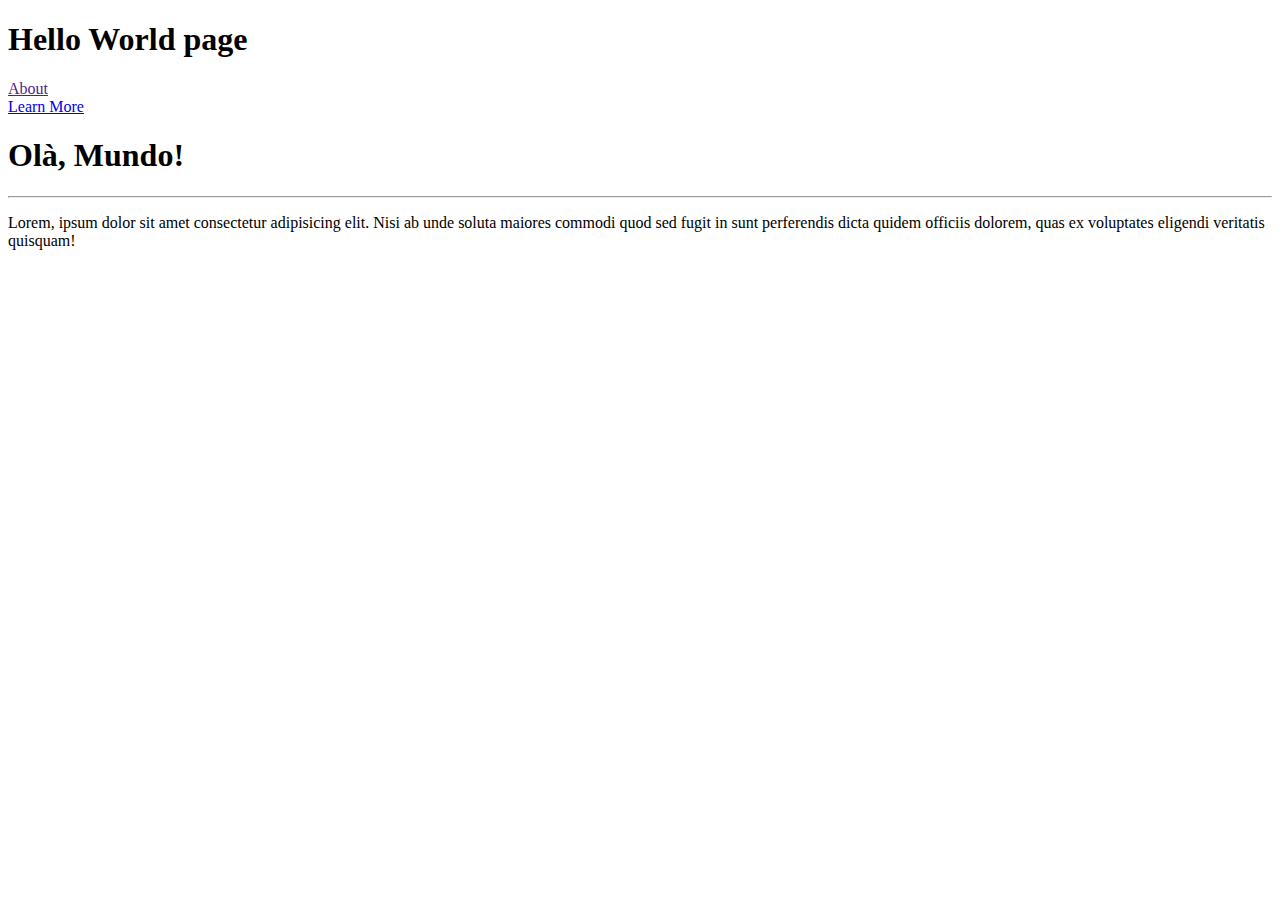
==== Site-exemplo/index.html @ eefd22ef "criei a pagina about do site ola mundo" ====
<!DOCTYPE html>
<html lang="pt-br">
<head>
    <meta charset="UTF-8">
    <meta name="viewport" content="width=device-width, initial-scale=1.0">
    <meta name="author" content="Amilton Bandeira">
    <title>Hello World</title>
</head>
<body>
    <header>
        <h1>Hello World page</h1>
        <nav><a href="">About</a></nav>
        <nav><a href="Learn/LearnMore.html">Learn More</a></nav>
    </header>
    <main>
        <h1>Olà, Mundo!</h1>
        <hr>
        <p>Lorem, ipsum dolor sit amet consectetur adipisicing elit. Nisi ab unde soluta maiores commodi quod sed fugit in sunt perferendis dicta quidem officiis dolorem, quas ex voluptates eligendi veritatis quisquam!</p>
    </main>
</body>
</html>
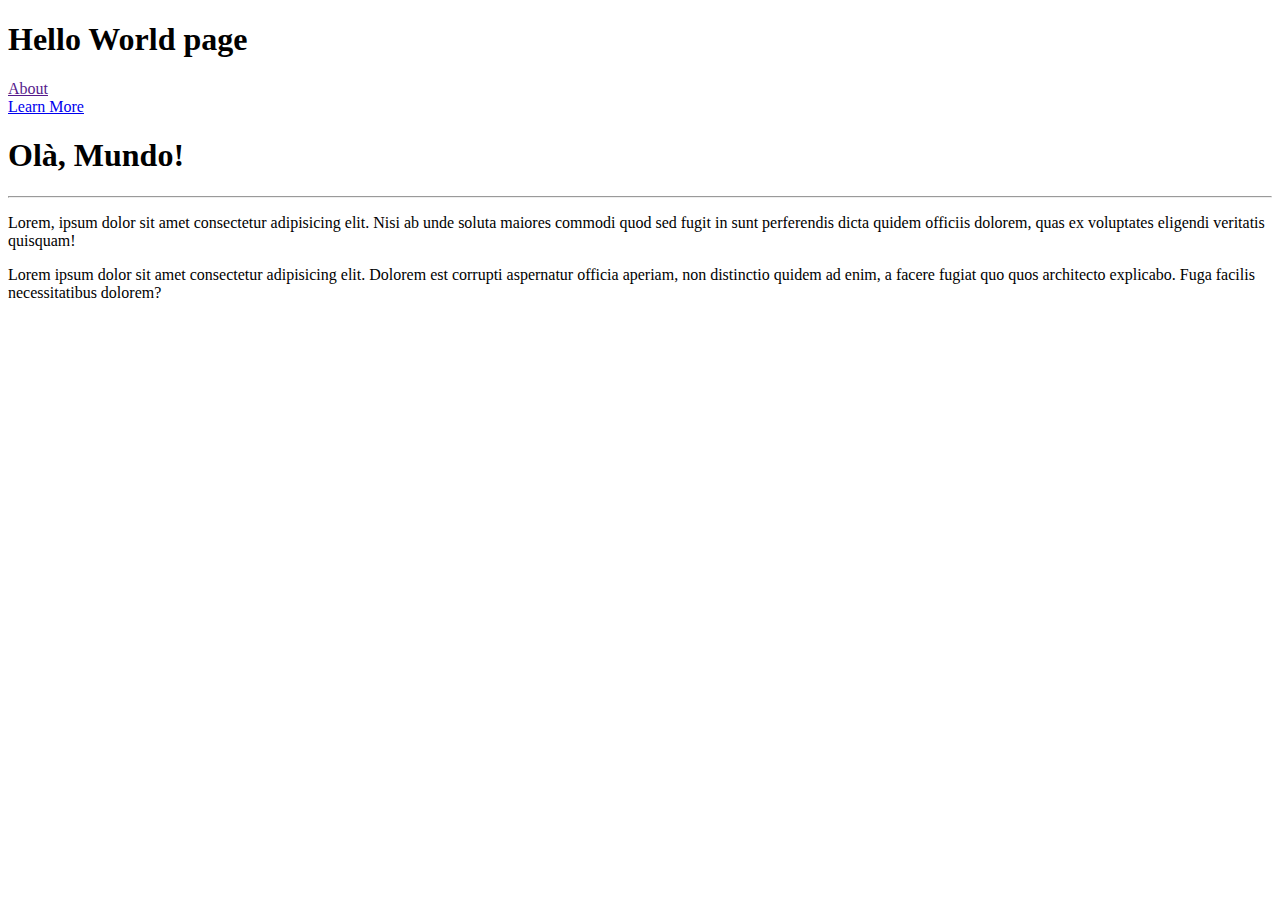
==== commit 6a85262f: "mai sum p na pagina principla" ====
--- a/Site-exemplo/index.html
+++ b/Site-exemplo/index.html
@@ -16,6 +16,7 @@
         <h1>Olà, Mundo!</h1>
         <hr>
         <p>Lorem, ipsum dolor sit amet consectetur adipisicing elit. Nisi ab unde soluta maiores commodi quod sed fugit in sunt perferendis dicta quidem officiis dolorem, quas ex voluptates eligendi veritatis quisquam!</p>
+        <p>Lorem ipsum dolor sit amet consectetur adipisicing elit. Dolorem est corrupti aspernatur officia aperiam, non distinctio quidem ad enim, a facere fugiat quo quos architecto explicabo. Fuga facilis necessitatibus dolorem?</p>
     </main>
 </body>
 </html>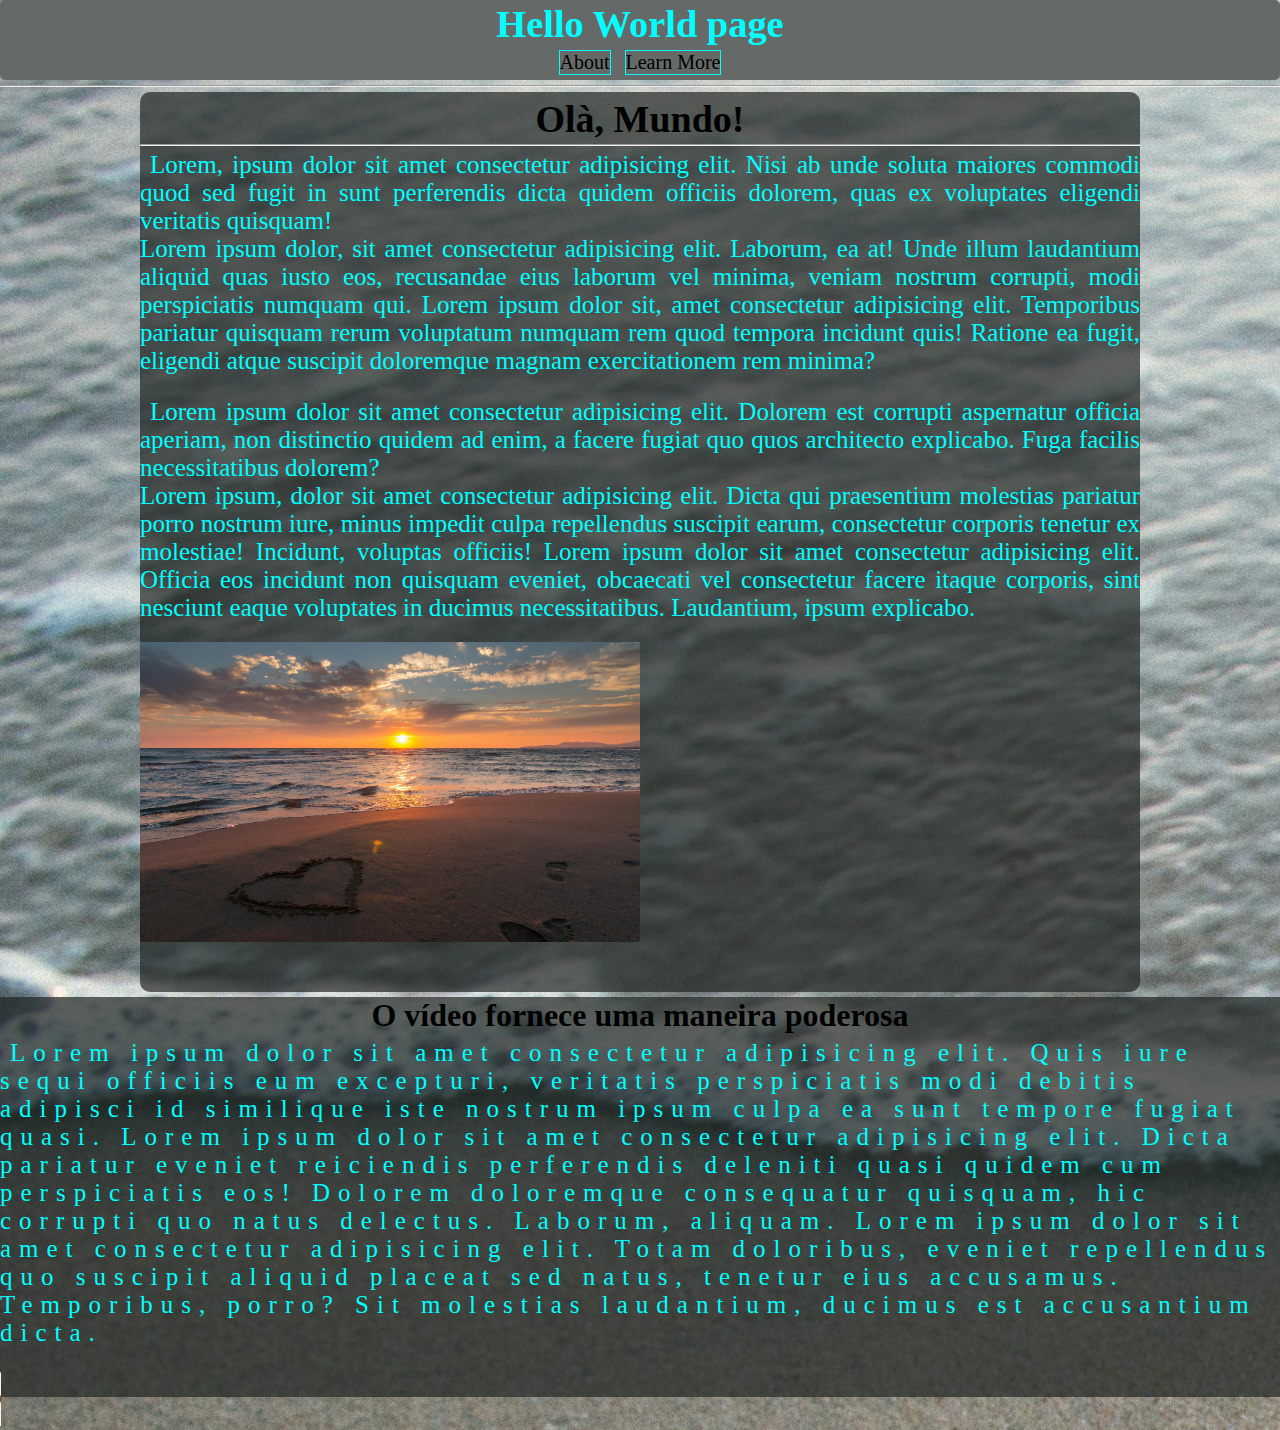
==== commit 7553694f: "muitas atualizacoes no projecto" ====
--- a/Site-exemplo/index.html
+++ b/Site-exemplo/index.html
@@ -5,18 +5,36 @@
     <meta name="viewport" content="width=device-width, initial-scale=1.0">
     <meta name="author" content="Amilton Bandeira">
     <title>Hello World</title>
+    <link rel="stylesheet" href="css/estilo.css">
 </head>
 <body>
     <header>
         <h1>Hello World page</h1>
-        <nav><a href="">About</a></nav>
-        <nav><a href="Learn/LearnMore.html">Learn More</a></nav>
+        <nav><a href="About/about.html" target="_self" rel="next">About</a></nav>
+        <nav><a href="Learn/LearnMore.html" target="_self" rel="nex">Learn More</a></nav>
     </header>
+    <hr>
     <main>
         <h1>Olà, Mundo!</h1>
         <hr>
-        <p>Lorem, ipsum dolor sit amet consectetur adipisicing elit. Nisi ab unde soluta maiores commodi quod sed fugit in sunt perferendis dicta quidem officiis dolorem, quas ex voluptates eligendi veritatis quisquam!</p>
-        <p>Lorem ipsum dolor sit amet consectetur adipisicing elit. Dolorem est corrupti aspernatur officia aperiam, non distinctio quidem ad enim, a facere fugiat quo quos architecto explicabo. Fuga facilis necessitatibus dolorem?</p>
+        <p>Lorem, ipsum dolor sit amet consectetur adipisicing elit. Nisi ab unde soluta maiores commodi quod sed fugit in sunt perferendis dicta quidem officiis dolorem, quas ex voluptates eligendi veritatis quisquam! <br> Lorem ipsum dolor, sit amet consectetur adipisicing elit. Laborum, ea at! Unde illum laudantium aliquid quas iusto eos, recusandae eius laborum vel minima, veniam nostrum corrupti, modi perspiciatis numquam qui. Lorem ipsum dolor sit, amet consectetur adipisicing elit. Temporibus pariatur quisquam rerum voluptatum numquam rem quod tempora incidunt quis! Ratione ea fugit, eligendi atque suscipit doloremque magnam exercitationem rem minima?</p>
+        <br>
+        <p>Lorem ipsum dolor sit amet consectetur adipisicing elit. Dolorem est corrupti aspernatur officia aperiam, non distinctio quidem ad enim, a facere fugiat quo quos architecto explicabo. Fuga facilis necessitatibus dolorem? <br>Lorem ipsum, dolor sit amet consectetur adipisicing elit. Dicta qui praesentium molestias pariatur porro nostrum iure, minus impedit culpa repellendus suscipit earum, consectetur corporis tenetur ex molestiae! Incidunt, voluptas officiis! Lorem ipsum dolor sit amet consectetur adipisicing elit. Officia eos incidunt non quisquam eveniet, obcaecati vel consectetur facere itaque corporis, sint nesciunt eaque voluptates in ducimus necessitatibus. Laudantium, ipsum explicabo. </p>
+        <div>
+            <picture>
+                <img src="normal/pexels-pixabay-269583.jpg" alt="#">
+            </picture>
+        </div>
     </main>
+    <footer>
+        <H1>O vídeo fornece uma maneira poderosa</H1>
+        <p>Lorem ipsum dolor sit amet consectetur adipisicing elit. Quis iure sequi officiis eum excepturi, veritatis perspiciatis modi debitis adipisci id similique iste nostrum ipsum culpa ea sunt tempore fugiat quasi. Lorem ipsum dolor sit amet consectetur adipisicing elit. Dicta pariatur eveniet reiciendis perferendis deleniti quasi quidem cum perspiciatis eos! Dolorem doloremque consequatur quisquam, hic corrupti quo natus delectus. Laborum, aliquam. Lorem ipsum dolor sit amet consectetur adipisicing elit. Totam doloribus, eveniet repellendus quo suscipit aliquid placeat sed natus, tenetur eius accusamus. Temporibus, porro? Sit molestias laudantium, ducimus est accusantium dicta.</p>
+        <audio controls autoplay >
+            <source src="audios/06.Nirvana - Polly.mp3" type="audio/mp3">
+            <source src="audios/06.Nirvana - Polly.mp3" type="audio/mpeg">
+            <source src="audios/06.Nirvana - Polly.ogg" type="audio/ogg">
+            <source src="audios/06.Nirvana - Polly.wav" type="audio/wav">
+        </audio>
+    </footer>
 </body>
 </html>--- a/Site-exemplo/css/estilo.css
+++ b/Site-exemplo/css/estilo.css
@@ -0,0 +1,114 @@
+@charset "UTF-8";
+*{
+    padding: 0px;
+    margin: 0px;
+    outline: 0px;
+}
+body{
+    background-image: url(../normal/pexels-porapak-apichodilok-348520.jpg);
+    min-width: 320px;
+    max-width: 1990px;
+}
+header{
+    height: 80px;
+    border-radius: 5px;
+    background-color: rgb(101, 105, 104);
+    text-align: center;
+    margin-bottom: 5px;
+}
+header h1{
+    padding-top: 5px;
+    margin-bottom: 5px;
+}
+header:hover{
+    background-color: rgb(101, 105, 104);
+    color: aqua;
+}
+header h1:hover{
+    transform: scale(1.2);
+    transition: 1s;
+}
+header nav{
+    display: inline-block;
+    margin-top: 3px;
+    border: solid 1px aqua;
+    font-size: 20px;
+    margin-left: 5px;
+    margin-right: 5px;
+}
+header nav:hover{
+    transform: scale(1.1);
+    transition: 0.8;
+}
+header nav a{
+    text-decoration: none;
+    color: black;
+    font-weight: 400;
+}
+header nav a:hover{
+    color: green;
+    background-color: greenyellow;
+}
+main{
+    min-width: 320px;
+    max-width: 1000px;
+    margin: auto;
+    background-color: rgba(33, 37, 35, 0.699);
+    height: 900px;
+    border-radius: 10px;
+    margin-top: 5px;
+}
+main h1{
+    text-align: center;
+    margin-bottom: 3px;
+    padding-top: 5px;
+    font-size: 38px;
+}
+main h1:hover{
+    transform: scale(1.2);
+    transition: 1s;
+    color: aqua;
+}
+main p{
+    text-align: justify;
+    margin-top: 5px;
+    text-indent: 10px;
+    font-size: 25px;
+    color: aqua;
+}
+div{
+    width: 500px;
+    height: 400px;
+    margin: auto;
+    margin-top: 20px;
+    border-radius: 10px;
+    position: absolute;
+}
+div picture img{
+    position: relative;
+    width: 500px;
+    height: 300px;
+}
+footer{
+    height: 400px;
+    background-color: rgba(33, 37, 35, 0.699);
+    margin-top: 5px;
+}
+footer h1{
+    text-align: center;
+    margin-top: 5px;
+    margin-bottom: 5px;
+}
+footer h1:hover{
+    color: aqua;
+}
+footer p{
+    font-weight: 400;
+    font-size: 25px;
+    letter-spacing: 8px;
+    color: aqua;
+    text-indent: 10px;
+}
+footer audio{
+    margin-top: 25px;
+}